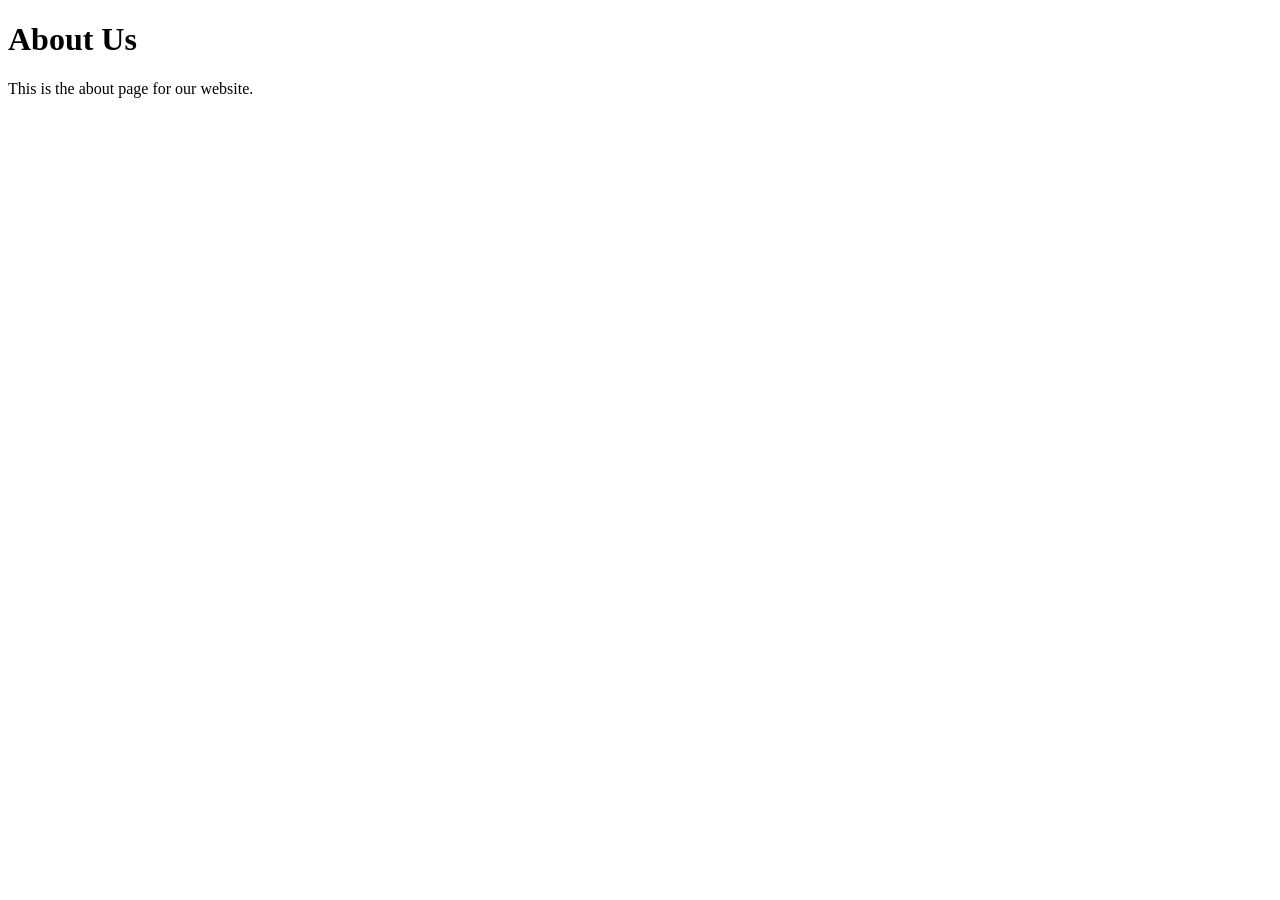
==== about.html @ a1c98af0 "Add about page and logo" ====
<!doctype html>
<html lang="en">
  <head>
    <meta charset="UTF-8" />
    <title>About Us</title>
  </head>
  <body>
    <h1>About Us</h1>
    <p>This is the about page for our website.</p>
  </body>
</html>
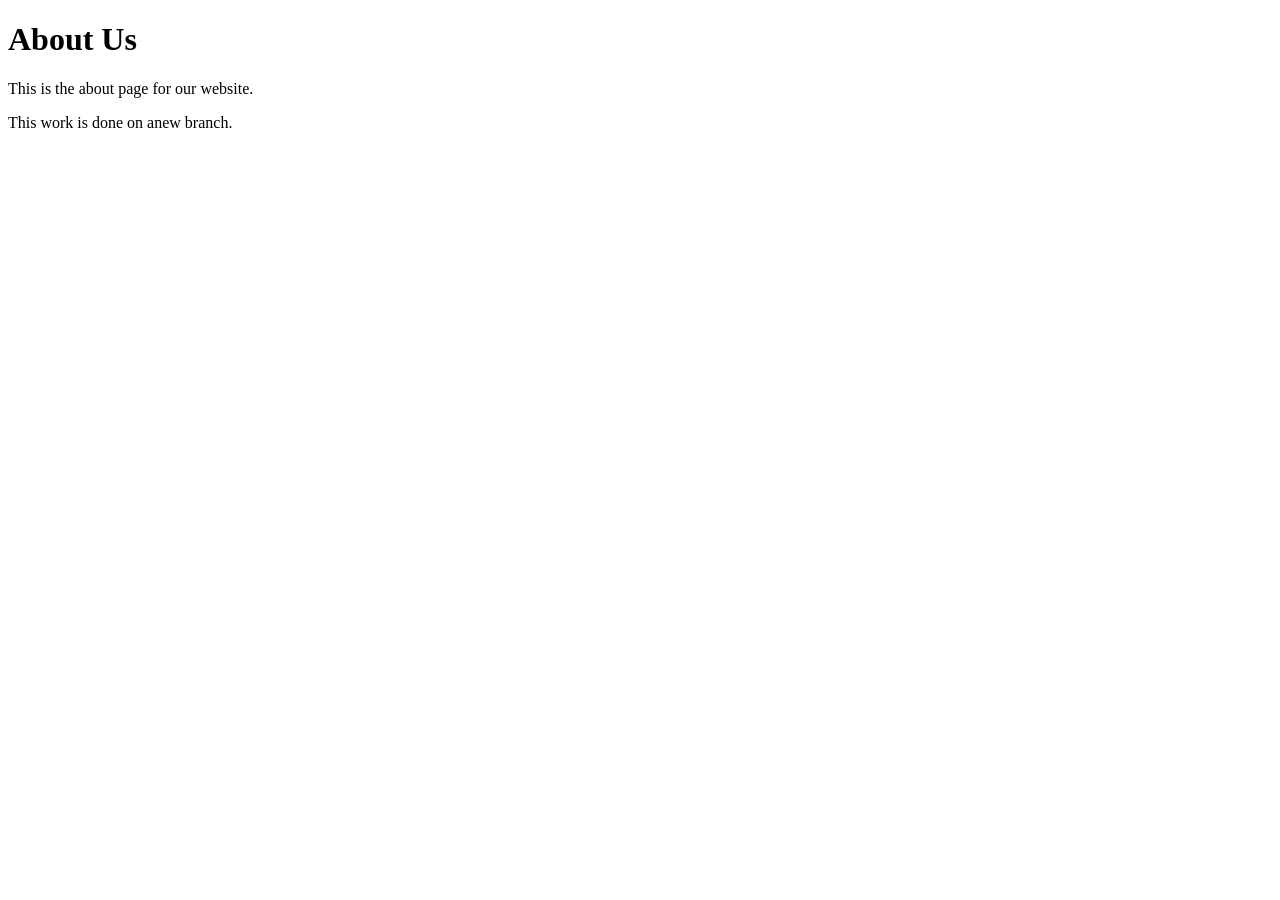
==== commit 08658402: "add new message" ====
--- a/about.html
+++ b/about.html
@@ -7,5 +7,6 @@
   <body>
     <h1>About Us</h1>
     <p>This is the about page for our website.</p>
+    <p>This work is done on anew branch.</p>
   </body>
 </html>
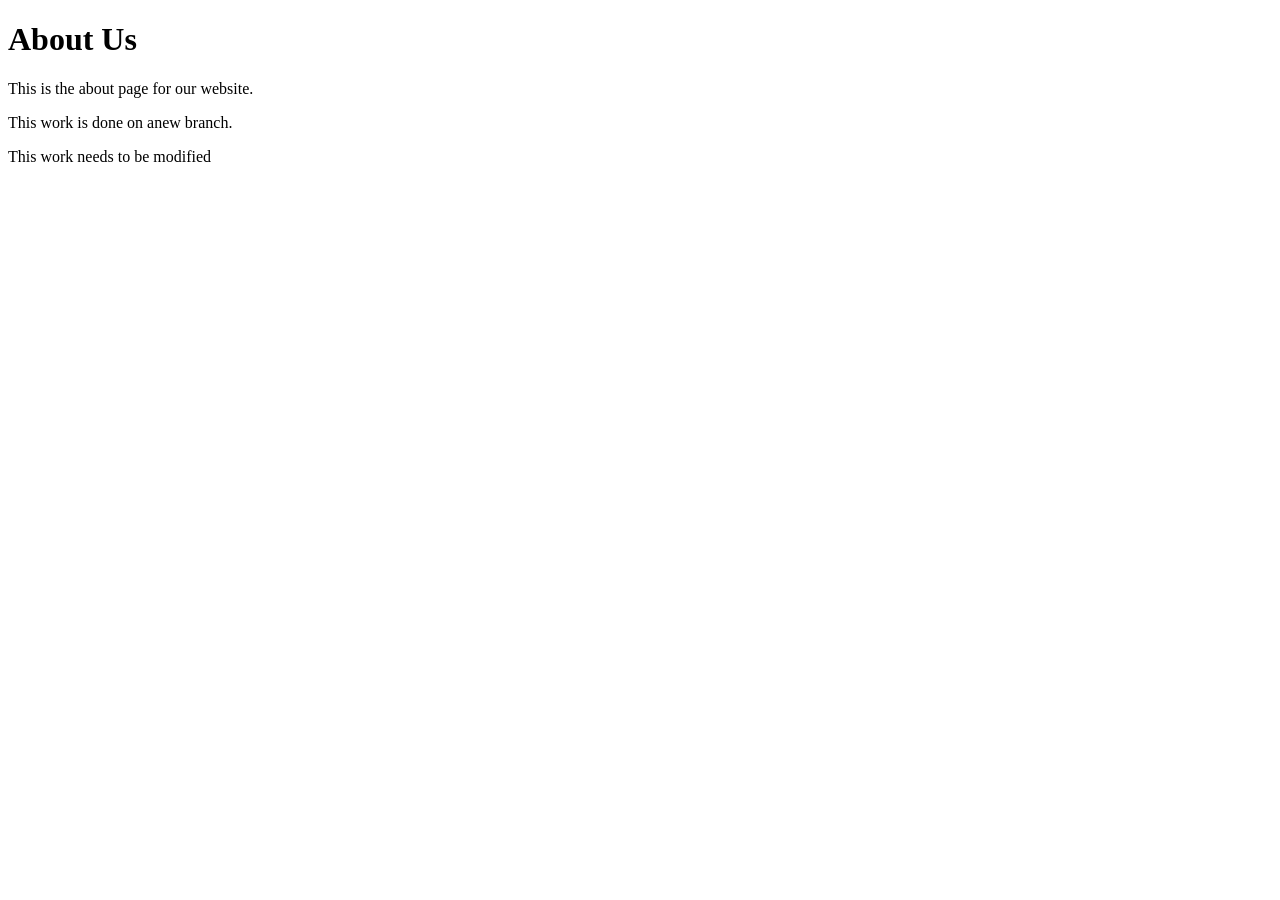
==== commit a7ba99e1: "Update about page by lecturedb" ====
--- a/about.html
+++ b/about.html
@@ -8,5 +8,6 @@
     <h1>About Us</h1>
     <p>This is the about page for our website.</p>
     <p>This work is done on anew branch.</p>
+    <p>This work needs to be modified</p>
   </body>
 </html>
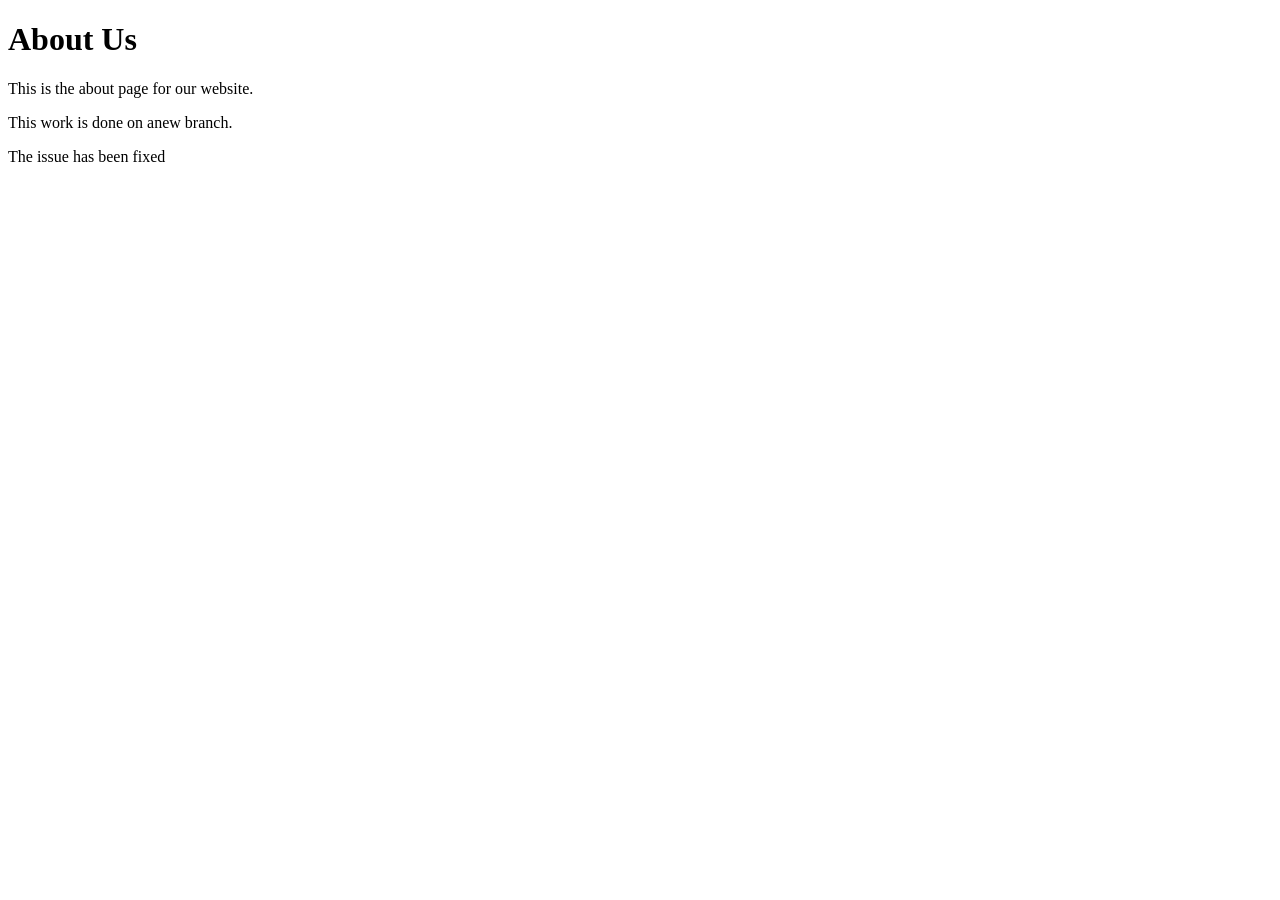
==== commit 25c99896: "Fix about page (request changes)" ====
--- a/about.html
+++ b/about.html
@@ -8,6 +8,6 @@
     <h1>About Us</h1>
     <p>This is the about page for our website.</p>
     <p>This work is done on anew branch.</p>
-    <p>This work needs to be modified</p>
+    <p>The issue has been fixed</p>
   </body>
 </html>
